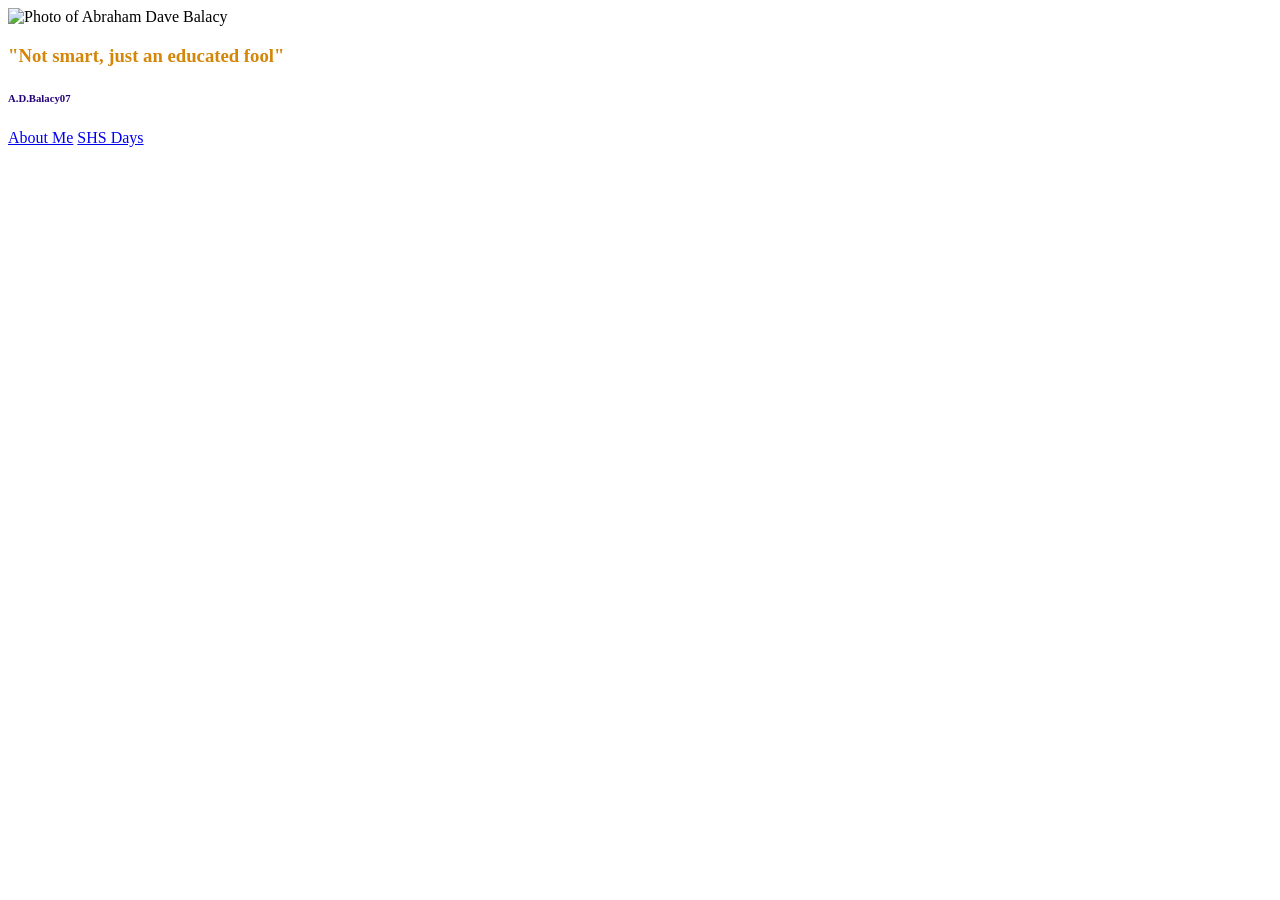
==== index.html @ 16acf9ba "Add files via upload" ====
<!DOCTYPE html>
<html lang="en">
<head>
    <meta charset="UTF-8">
    <meta name="viewport" content="width=device-width, initial-scale=1.0">
    <title>Autobiography Balacy</title>
    <link rel="stylesheet" type="text/css" href="stylesheet.css">
</head>
     <img src="imgs/balacy1.jpg" alt="Photo of Abraham Dave Balacy" width="500" height="570">
<body>
    <h3>"Not smart, just an educated fool"</h3>
    <h6>A.D.Balacy07</h6>
    <a href="about.html">About Me</a>
    <a href="SHS Days.html">SHS Days</a>
</body>
</html>
---- stylesheet.css ----
h1 {
    color:rgb(0,0,130);
}
h3 {
    color:rgb(212, 134, 8);
}
h4 {
    color:rgb(136, 0, 240);
}

h6{
    color: rgb(36, 2, 122);
}
p{
    text-align:center;
}
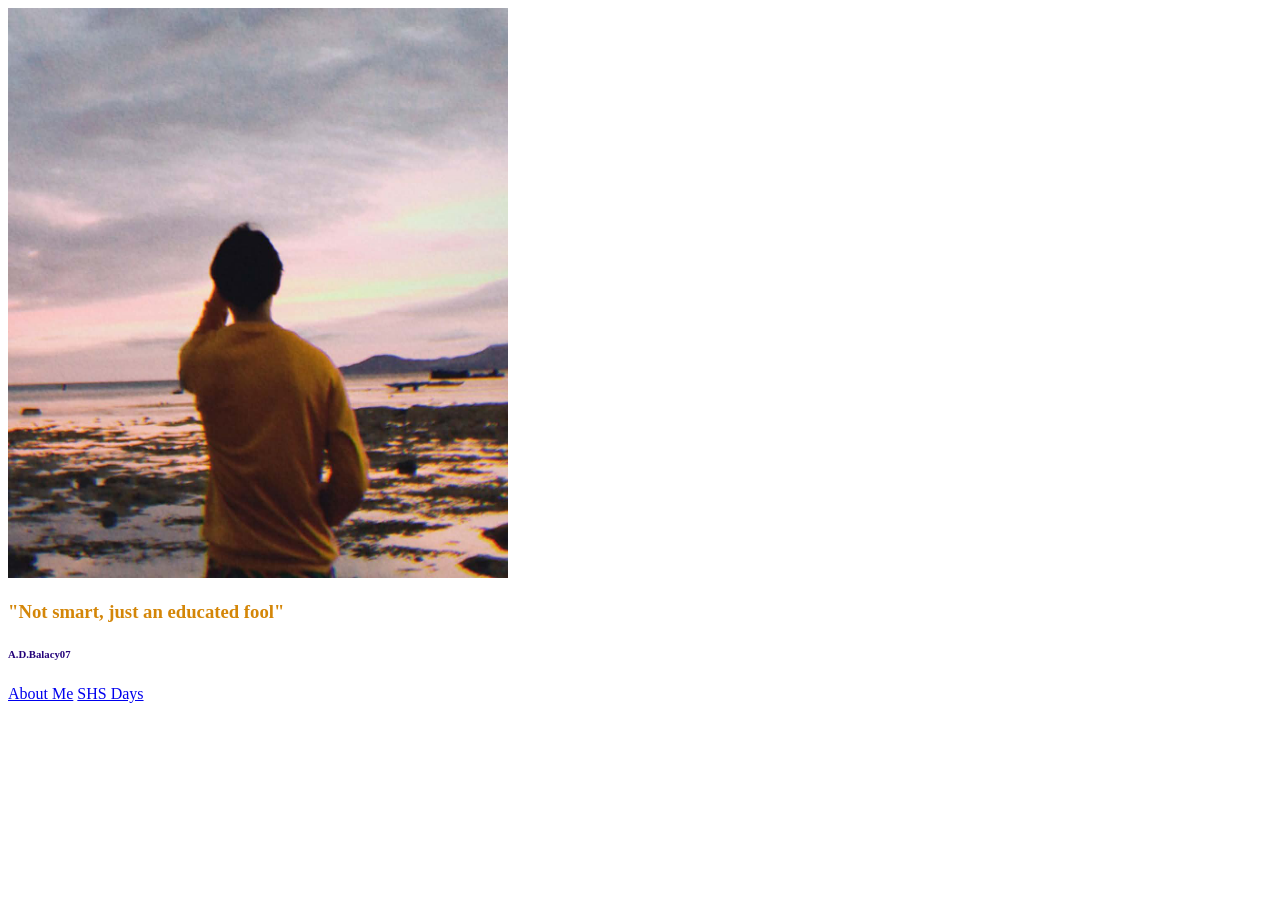
==== commit 91ef42b9: "Add files via upload" ====
(no text change in the page or its own stylesheets)
